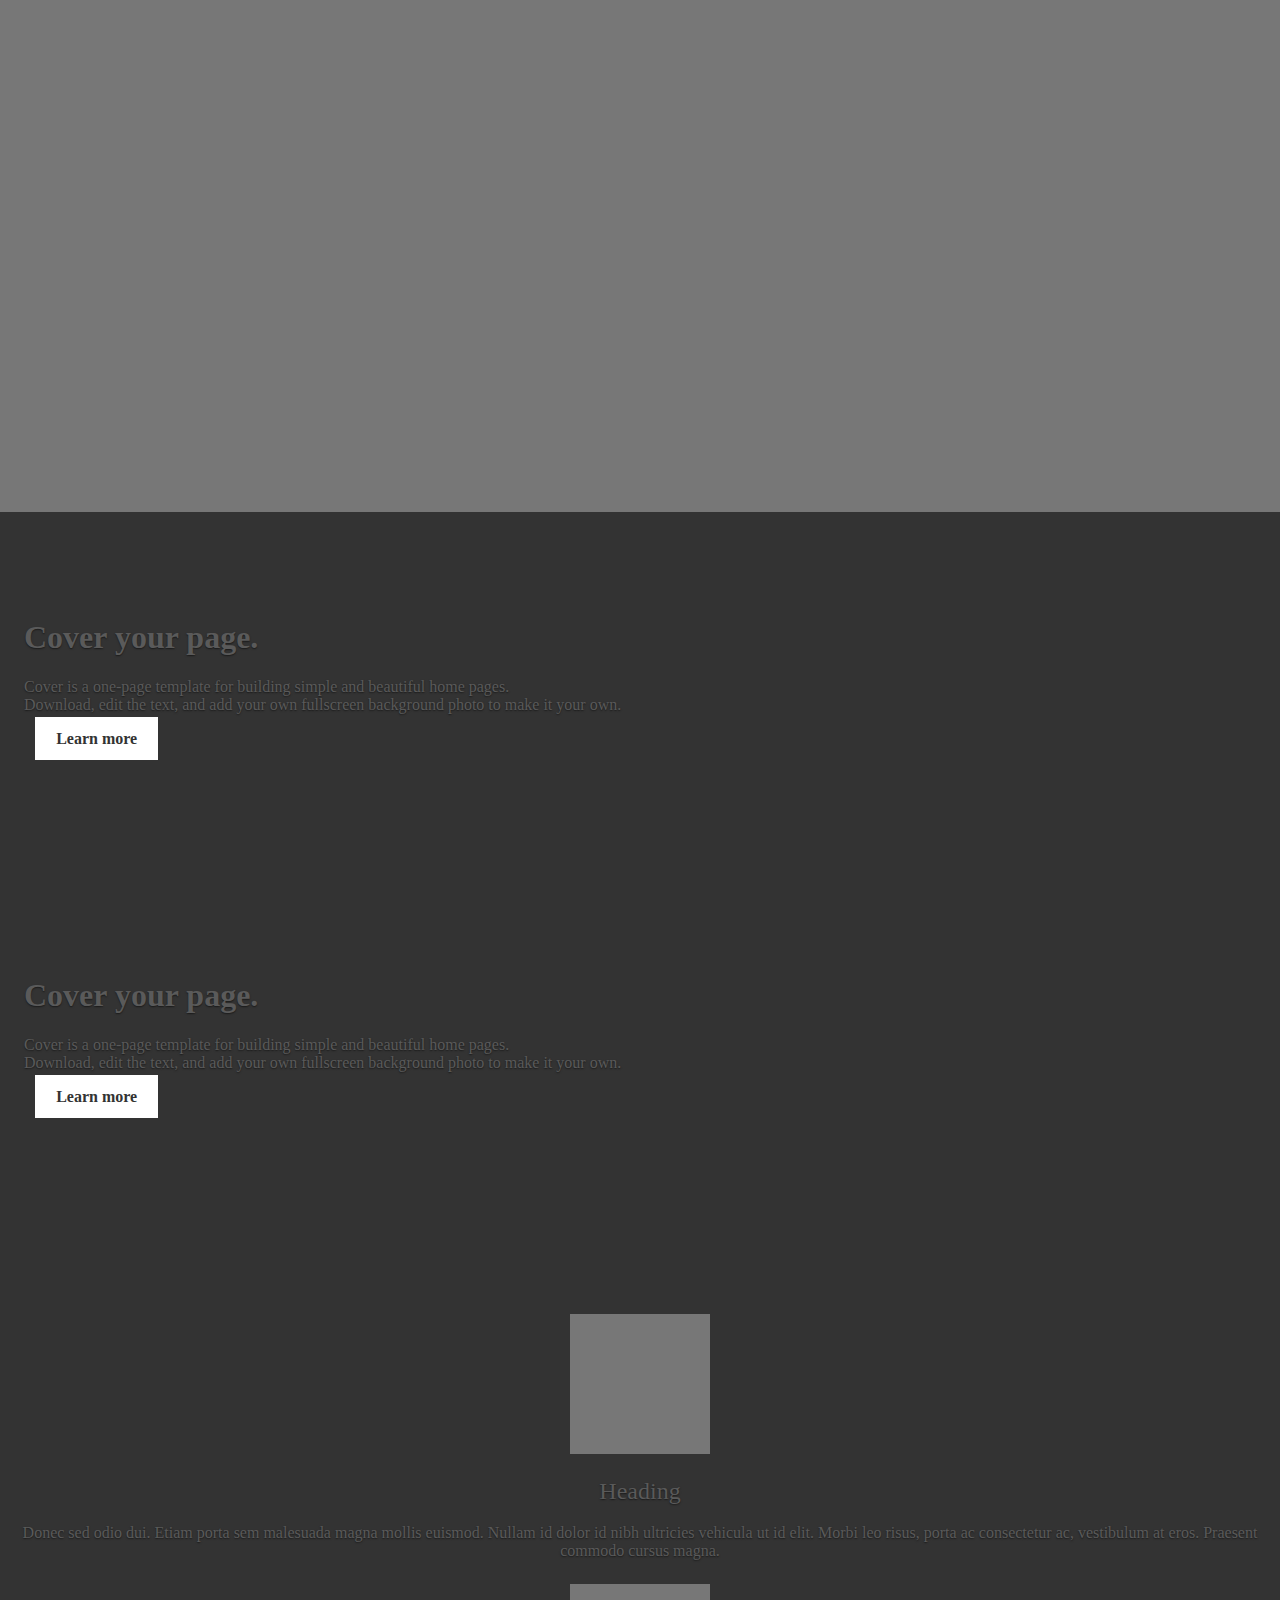
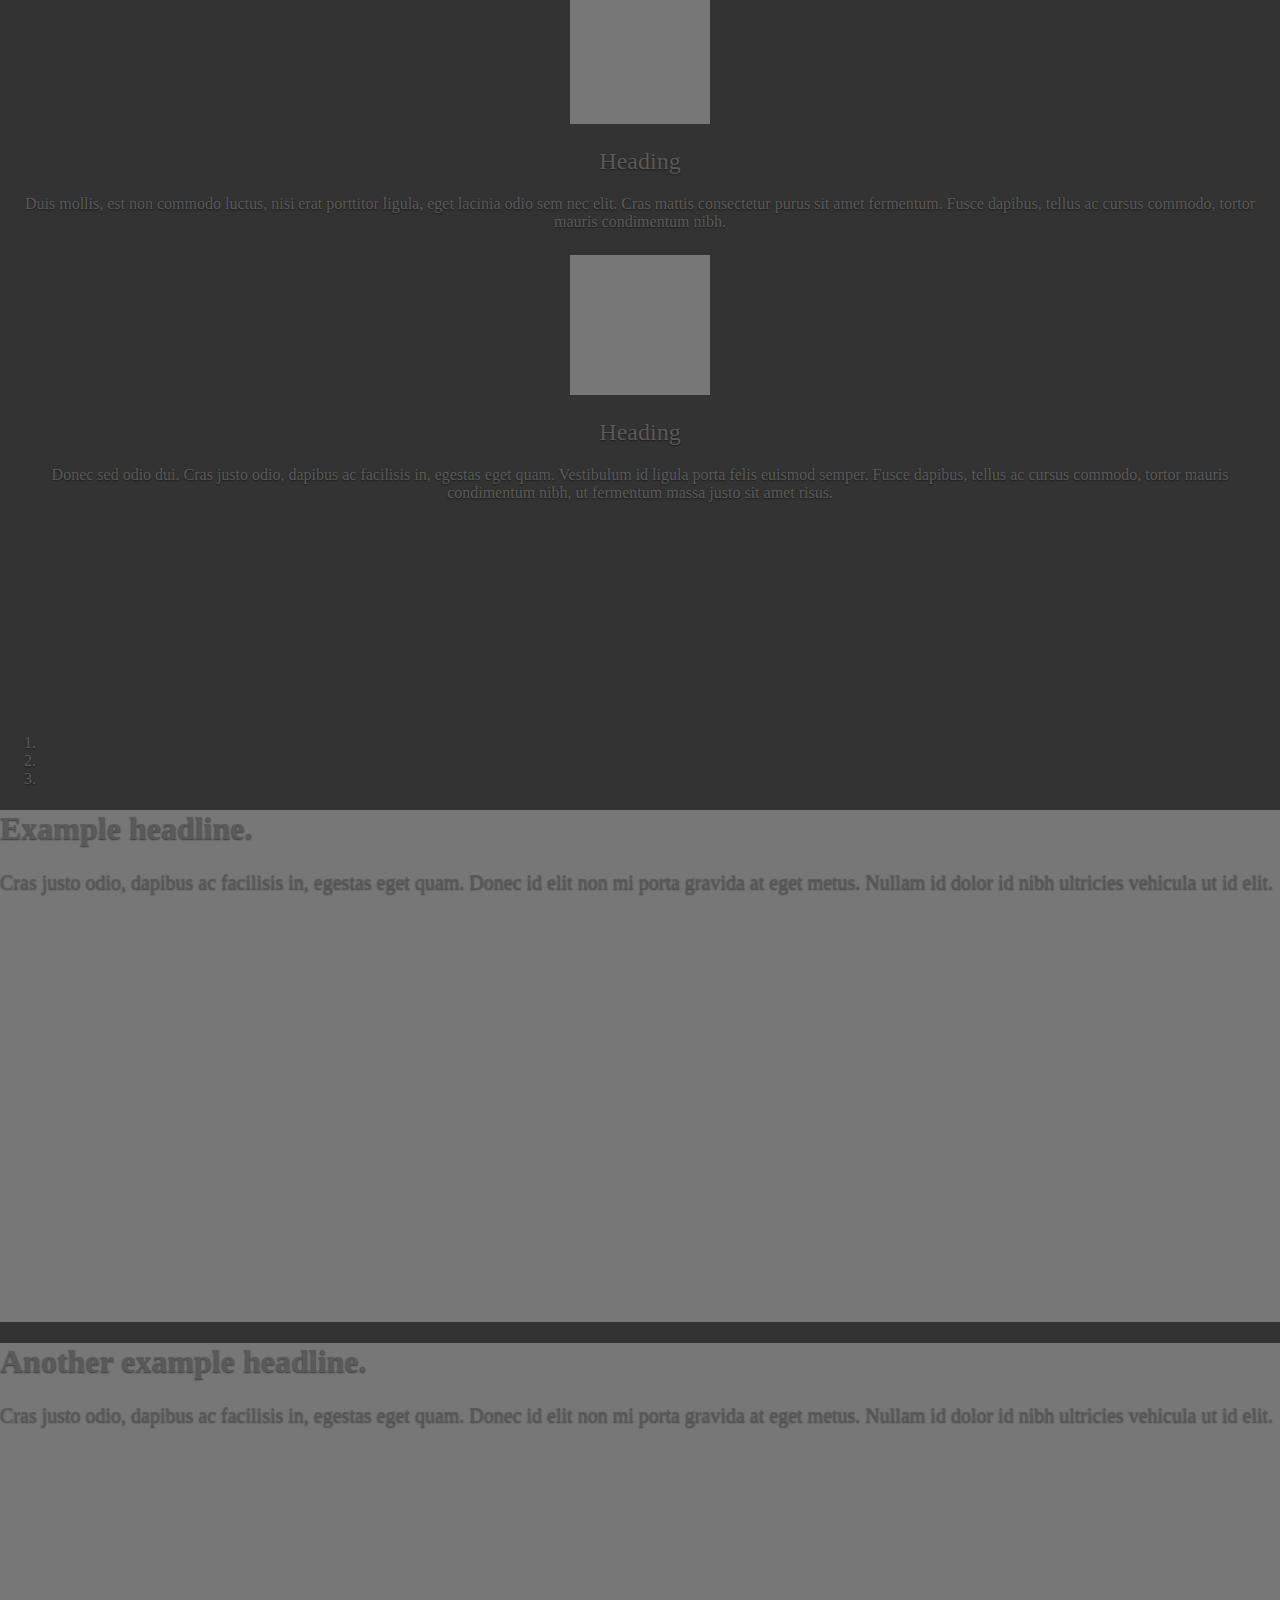
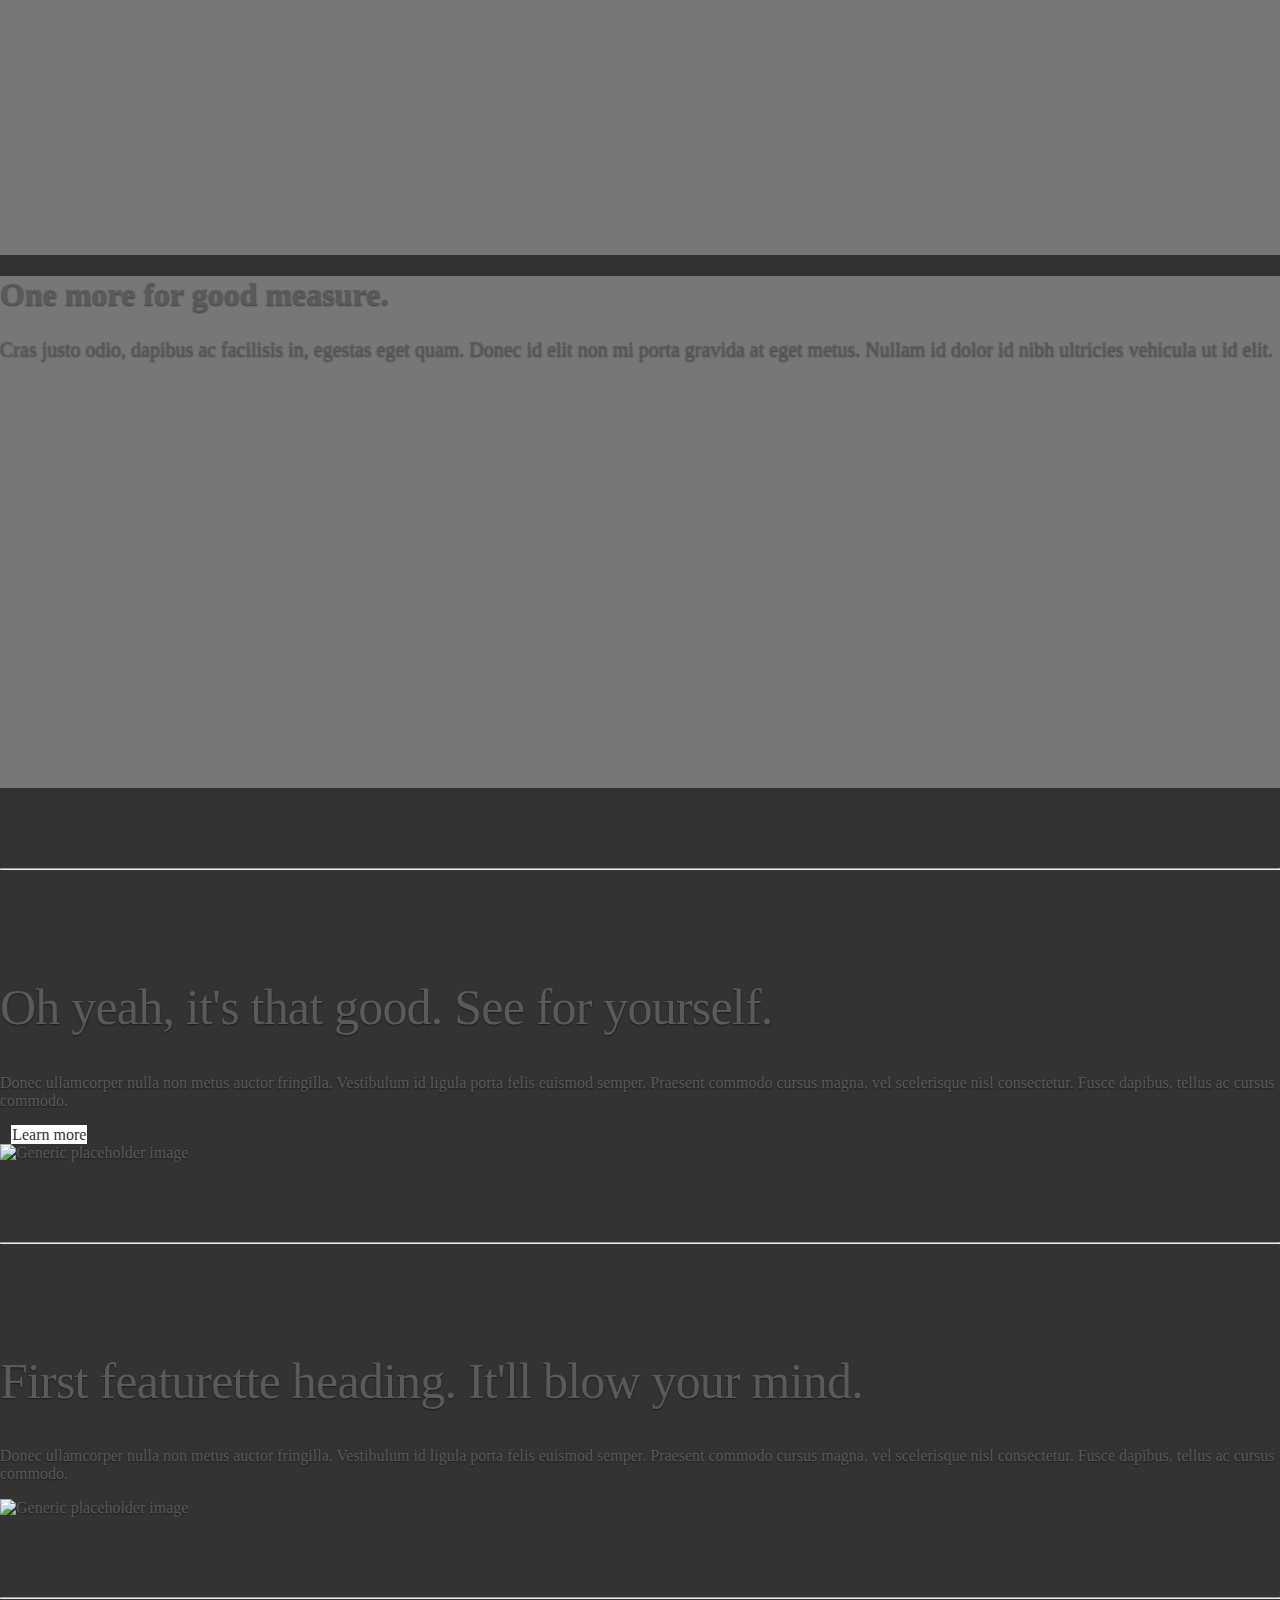
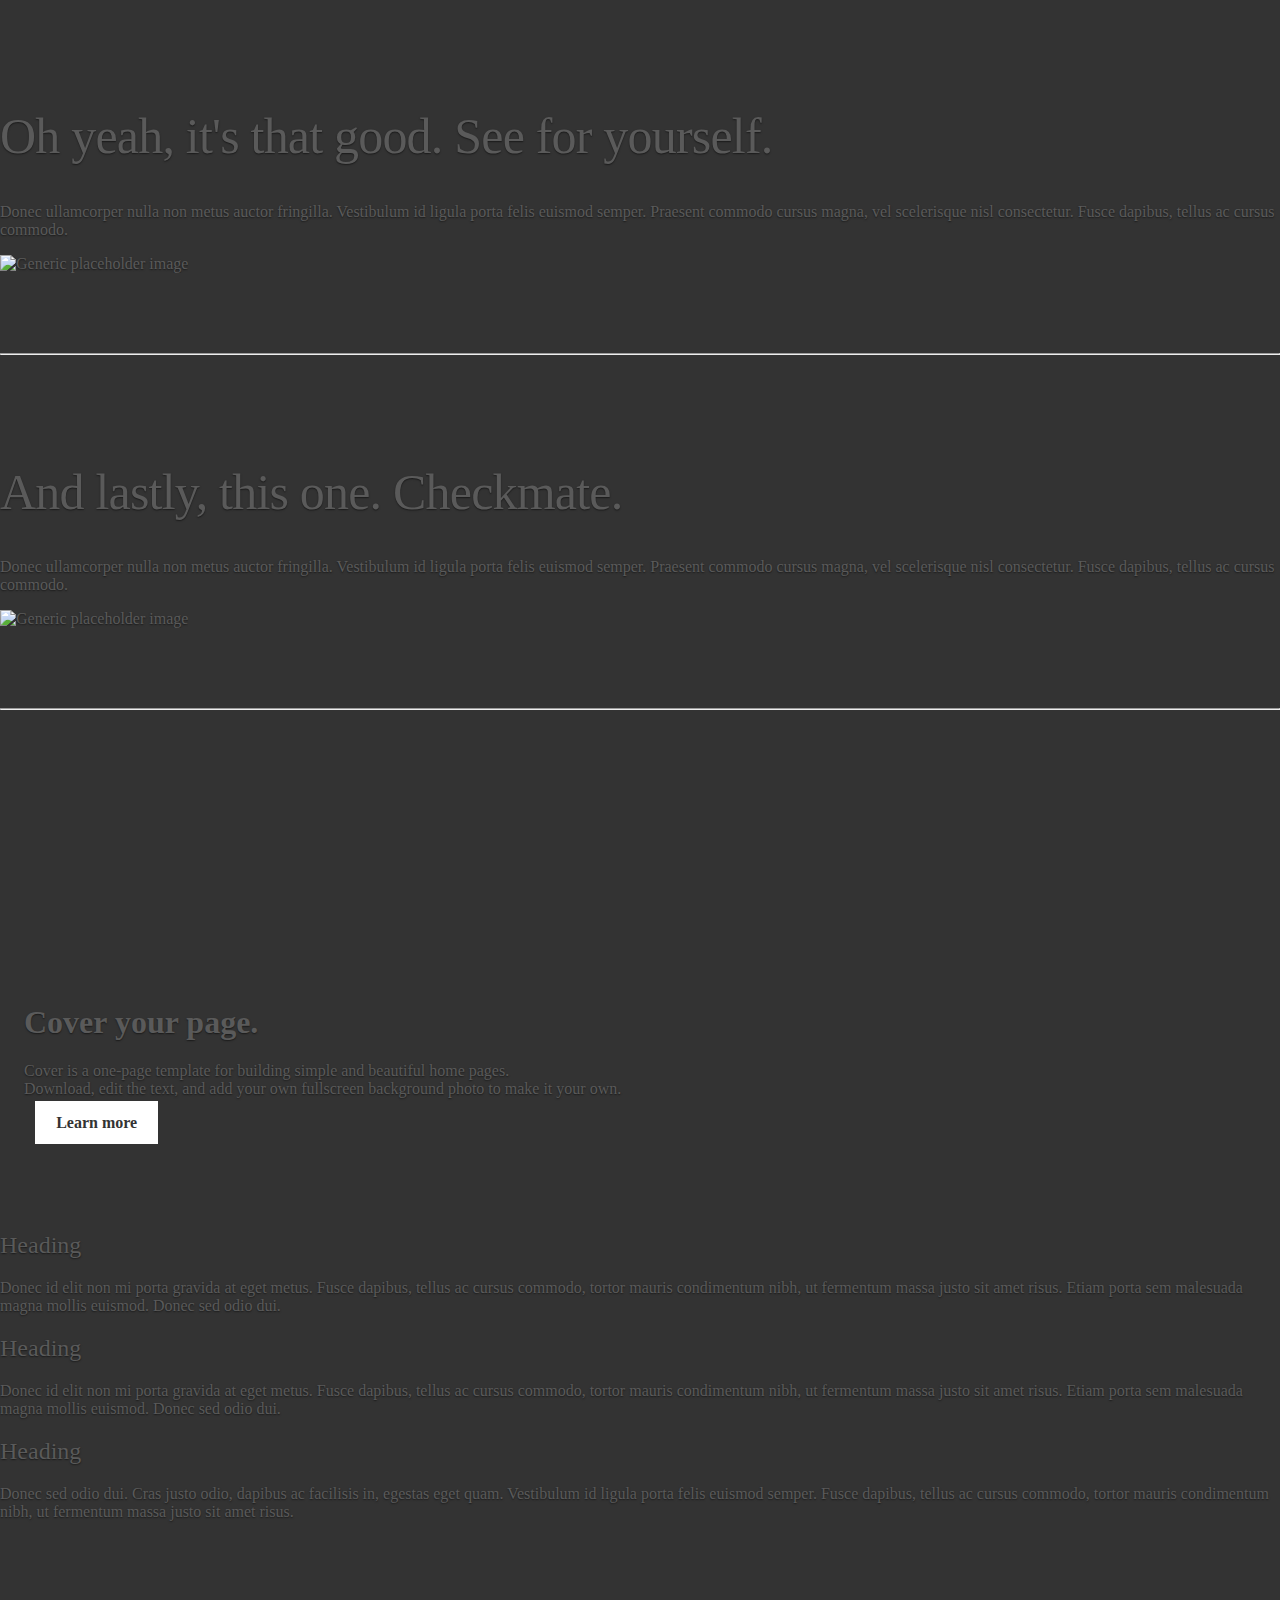
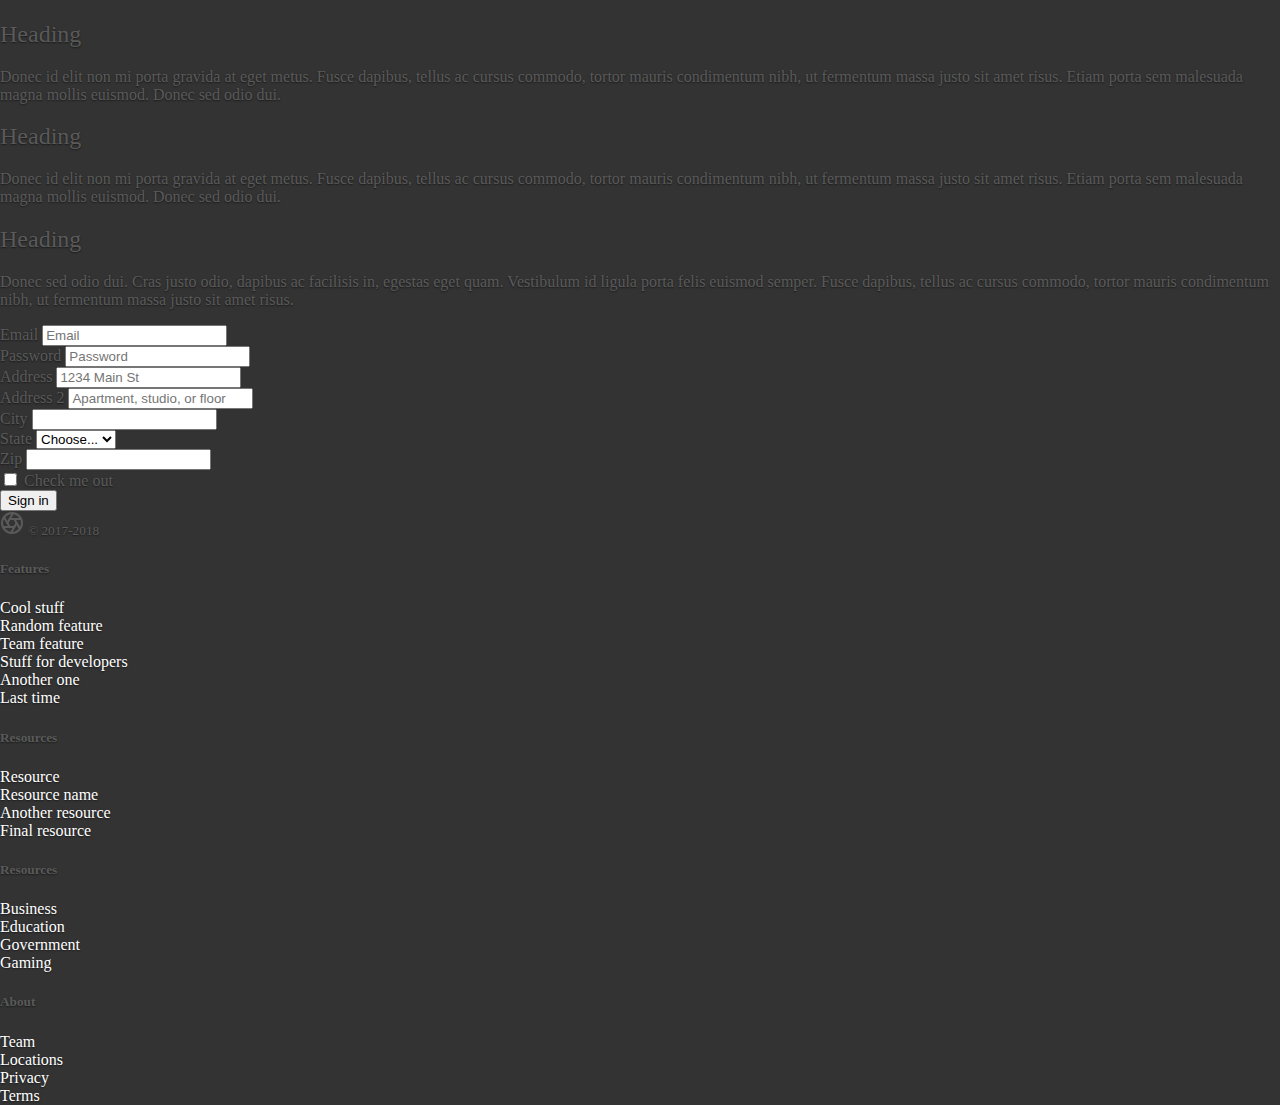
==== index2.html @ 33e743b9 "added bigger site" ====
<!DOCTYPE html>
<html lang="en" dir="ltr">

<head>
  <meta charset="utf-8">
  <meta name="viewport" content="width=device-width, initial-scale=1, shrink-to-fit=no">
  <title>Geeks&Kicks</title>
  <link rel="stylesheet" href="https://stackpath.bootstrapcdn.com/bootstrap/4.1.0/css/bootstrap.min.css" integrity="sha384-9gVQ4dYFwwWSjIDZnLEWnxCjeSWFphJiwGPXr1jddIhOegiu1FwO5qRGvFXOdJZ4" crossorigin="anonymous">
  <!-- <link rel="stylesheet" href="css/main.css"> -->
  <link rel="stylesheet" href="https://cdnjs.cloudflare.com/ajax/libs/font-awesome/4.7.0/css/font-awesome.min.css">
  <link href="css/navbar.css" rel="stylesheet" type="text/css" />
  <link href="css/cover.css" rel="stylesheet">
  <link href="css/carousel.css" rel="stylesheet">



</head>

<body class="text-center">
  <div class="container">

    <header>
      <div class="stick-height"></div>
      <ul class="exo-menu navbar navbar-default fixed-top" id="navbar">
        <li><a class="navbar-brand" href="index.html">Geeks<b>and</b>Kicks</a></li>
        <li class="mega-drop-down"><a href="#">STORE<b class="caret"></b></a>
          <div class="animated fadeIn mega-menu">
            <div class="mega-menu-wrap">
              <div class="row">
                <div class="col-md-3">
                  <h4 class="row mega-title">GROWTH</h4>
                  <ul class="description">
                    <li><a href="#">Women</a>
                      <span>Description of Women</span>
                    </li>
                    <li><a href="#">Men</a>
                      <span>Description of men Cloths</span>
                    </li>
                    <li><a href="#">Kids</a>
                      <span>Description of Kids Cloths</span>
                    </li>
                    <li><a href="#">Others</a>
                      <span>Description of Others Cloths</span>
                    </li>
                    <li>
                      <a class="view-more btn btn-sm " href="#">View more</a>

                    </li>
                  </ul>
                </div>
                <div class="col-md-3">
                  <h4 class="row mega-title">GROWTH</h4>
                  <ul class="description">
                    <li><a href="#">Women</a>
                      <span>Description of Women</span>
                    </li>
                    <li><a href="#">Men</a>
                      <span>Description of men Cloths</span>
                    </li>
                    <li><a href="#">Kids</a>
                      <span>Description of Kids Cloths</span>
                    </li>
                    <li><a href="#">Others</a>
                      <span>Description of Others Cloths</span>
                    </li>
                    <li>
                      <a class="view-more btn btn-sm " href="#">View more</a>

                    </li>
                  </ul>
                </div>
                <div class="col-md-3">
                  <h4 class="row mega-title">GROWTH</h4>
                  <ul class="description">
                    <li><a href="#">Women</a>
                      <span>Description of Women</span>
                    </li>
                    <li><a href="#">Men</a>
                      <span>Description of men Cloths</span>
                    </li>
                    <li><a href="#">Kids</a>
                      <span>Description of Kids Cloths</span>
                    </li>
                    <li><a href="#">Others</a>
                      <span>Description of Others Cloths</span>
                    </li>
                    <li>
                      <a class="view-more btn btn-sm " href="#">View more</a>

                    </li>
                  </ul>
                </div>
                <div class="col-md-3">
                  <h4 class="row mega-title">GROWTH</h4>
                  <ul class="description">
                    <li><a href="#">Women</a>
                      <span>Description of Women</span>
                    </li>
                    <li><a href="#">Men</a>
                      <span>Description of men Cloths</span>
                    </li>
                    <li><a href="#">Kids</a>
                      <span>Description of Kids Cloths</span>
                    </li>
                    <li><a href="#">Others</a>
                      <span>Description of Others Cloths</span>
                    </li>
                    <li>
                      <a class="view-more btn btn-sm " href="#">View more</a>

                    </li>
                  </ul>
                </div>
              </div>
            </div>
          </div>
        </li>
        <li class="mega-drop-down"><a href="#">BLOG<b class="caret"></b></a>
          <div class="animated fadeIn mega-menu">
            <div class="mega-menu-wrap">
              <div class="row">
                <div class="col-md-3">
                  <h4 class="row mega-title">GROWTH</h4>
                  <ul class="description">
                    <li><a href="#">Women</a>
                      <span>Description of Women</span>
                    </li>
                    <li><a href="#">Men</a>
                      <span>Description of men Cloths</span>
                    </li>
                    <li><a href="#">Kids</a>
                      <span>Description of Kids Cloths</span>
                    </li>
                    <li><a href="#">Others</a>
                      <span>Description of Others Cloths</span>
                    </li>
                    <li>
                      <a class="view-more btn btn-sm " href="#">View more</a>

                    </li>
                  </ul>
                </div>
                <div class="col-md-3">
                  <h4 class="row mega-title">GROWTH</h4>
                  <ul class="description">
                    <li><a href="#">Women</a>
                      <span>Description of Women</span>
                    </li>
                    <li><a href="#">Men</a>
                      <span>Description of men Cloths</span>
                    </li>
                    <li><a href="#">Kids</a>
                      <span>Description of Kids Cloths</span>
                    </li>
                    <li><a href="#">Others</a>
                      <span>Description of Others Cloths</span>
                    </li>
                    <li>
                      <a class="view-more btn btn-sm " href="#">View more</a>

                    </li>
                  </ul>
                </div>
                <div class="col-md-3">
                  <h4 class="row mega-title">GROWTH</h4>
                  <ul class="description">
                    <li><a href="#">Women</a>
                      <span>Description of Women</span>
                    </li>
                    <li><a href="#">Men</a>
                      <span>Description of men Cloths</span>
                    </li>
                    <li><a href="#">Kids</a>
                      <span>Description of Kids Cloths</span>
                    </li>
                    <li><a href="#">Others</a>
                      <span>Description of Others Cloths</span>
                    </li>
                    <li>
                      <a class="view-more btn btn-sm " href="#">View more</a>

                    </li>
                  </ul>
                </div>
                <div class="col-md-3">
                  <h4 class="row mega-title">GROWTH</h4>
                  <ul class="description">
                    <li><a href="#">Women</a>
                      <span>Description of Women</span>
                    </li>
                    <li><a href="#">Men</a>
                      <span>Description of men Cloths</span>
                    </li>
                    <li><a href="#">Kids</a>
                      <span>Description of Kids Cloths</span>
                    </li>
                    <li><a href="#">Others</a>
                      <span>Description of Others Cloths</span>
                    </li>
                    <li>
                      <a class="view-more btn btn-sm " href="#">View more</a>

                    </li>
                  </ul>
                </div>
              </div>
            </div>
          </div>
        </li>
        <li class="navbar-right"><a href="#">CONTACT</a></li>
        <li class="navbar-right"><a href="#">HELP</a></li>
      </ul>
    </header>
    <section role="main" class="inner" style="padding-top:15%">
      <h1 class="cover-heading">Cover your page.</h1>
      <p class="lead">Cover is a one-page template for building simple and beautiful home pages. <br>Download, edit the text, and add your own fullscreen background photo to make it your own.</p>
      <p class="lead">
        <a href="#" class="btn btn-lg btn-secondary">Learn more</a>
      </p>
    </section>

    <section role="main" class="inner cover" style="padding-top:15%">
      <h1 class="cover-heading">Cover your page.</h1>
      <p class="lead">Cover is a one-page template for building simple and beautiful home pages. <br>Download, edit the text, and add your own fullscreen background photo to make it your own.</p>
      <p class="lead">
        <a href="#" class="btn btn-lg btn-secondary">Learn more</a>
      </p>
    </section>

    <section role="main" class="inner cover" style="padding-top:15%">
      <h1 class="cover-heading">Cover your page.</h1>
      <p class="lead">Cover is a one-page template for building simple and beautiful home pages. <br>Download, edit the text, and add your own fullscreen background photo to make it your own.</p>
      <p class="lead">
        <a href="#" class="btn btn-lg btn-secondary">Learn more</a>
      </p>
    </section>

    <div class="container marketing">

      <!-- Three columns of text below the carousel -->
      <div class="row" style="padding-top:15%">
        <div class="col-lg-4">
          <img class="rounded-circle" src="[data-uri]" alt="Generic placeholder image" width="140" height="140">
          <h2>Heading</h2>
          <p>Donec sed odio dui. Etiam porta sem malesuada magna mollis euismod. Nullam id dolor id nibh ultricies vehicula ut id elit. Morbi leo risus, porta ac consectetur ac, vestibulum at eros. Praesent commodo cursus magna.</p>
        </div>
        <!-- /.col-lg-4 -->
        <div class="col-lg-4">
          <img class="rounded-circle" src="[data-uri]" alt="Generic placeholder image" width="140" height="140">
          <h2>Heading</h2>
          <p>Duis mollis, est non commodo luctus, nisi erat porttitor ligula, eget lacinia odio sem nec elit. Cras mattis consectetur purus sit amet fermentum. Fusce dapibus, tellus ac cursus commodo, tortor mauris condimentum nibh.</p>
        </div>
        <!-- /.col-lg-4 -->
        <div class="col-lg-4">
          <img class="rounded-circle" src="[data-uri]" alt="Generic placeholder image" width="140" height="140">
          <h2>Heading</h2>
          <p>Donec sed odio dui. Cras justo odio, dapibus ac facilisis in, egestas eget quam. Vestibulum id ligula porta felis euismod semper. Fusce dapibus, tellus ac cursus commodo, tortor mauris condimentum nibh, ut fermentum massa justo sit amet risus.</p>
        </div>
        <!-- /.col-lg-4 -->
      </div>
      <div id="myCarousel" class="carousel slide" data-ride="carousel" style="padding-top:15%">
        <ol class="carousel-indicators">
          <li data-target="#myCarousel" data-slide-to="0" class="active"></li>
          <li data-target="#myCarousel" data-slide-to="1"></li>
          <li data-target="#myCarousel" data-slide-to="2"></li>
        </ol>
        <div class="carousel-inner">
          <div class="carousel-item active">
            <img class="first-slide" src="[data-uri]" alt="First slide">
            <div class="container">
              <div class="carousel-caption text-left">
                <h1>Example headline.</h1>
                <p>Cras justo odio, dapibus ac facilisis in, egestas eget quam. Donec id elit non mi porta gravida at eget metus. Nullam id dolor id nibh ultricies vehicula ut id elit.</p>
              </div>
            </div>
          </div>
          <div class="carousel-item">
            <img class="second-slide" src="[data-uri]" alt="Second slide">
            <div class="container">
              <div class="carousel-caption">
                <h1>Another example headline.</h1>
                <p>Cras justo odio, dapibus ac facilisis in, egestas eget quam. Donec id elit non mi porta gravida at eget metus. Nullam id dolor id nibh ultricies vehicula ut id elit.</p>
              </div>
            </div>
          </div>
          <div class="carousel-item">
            <img class="third-slide" src="[data-uri]" alt="Third slide">
            <div class="container">
              <div class="carousel-caption text-right">
                <h1>One more for good measure.</h1>
                <p>Cras justo odio, dapibus ac facilisis in, egestas eget quam. Donec id elit non mi porta gravida at eget metus. Nullam id dolor id nibh ultricies vehicula ut id elit.</p>
              </div>
            </div>
          </div>
        </div>
        <a class="carousel-control-prev" href="#myCarousel" role="button" data-slide="prev">
          <span class="carousel-control-prev-icon" aria-hidden="true"></span>
          <span class="sr-only">Previous</span>
        </a>
        <a class="carousel-control-next" href="#myCarousel" role="button" data-slide="next">
          <span class="carousel-control-next-icon" aria-hidden="true"></span>
          <span class="sr-only">Next</span>
        </a>
      </div>

      <hr class="featurette-divider">

      <div class="row featurette">
        <div class="col-md-7 order-md-2">
          <h2 class="featurette-heading">Oh yeah, it's that good. <span class="text-muted">See for yourself.</span></h2>
          <p class="lead">Donec ullamcorper nulla non metus auctor fringilla. Vestibulum id ligula porta felis euismod semper. Praesent commodo cursus magna, vel scelerisque nisl consectetur. Fusce dapibus, tellus ac cursus commodo.</p>
          <a href="#" class="btn btn-lg btn-secondary">Learn more</a>

        </div>
        <div class="col-md-5 order-md-1">
          <img class="featurette-image img-fluid mx-auto" data-src="holder.js/500x500/auto" alt="Generic placeholder image">
        </div>
      </div>

      <hr class="featurette-divider">



      <div class="row featurette">
        <div class="col-md-7">
          <h2 class="featurette-heading">First featurette heading. <span class="text-muted">It'll blow your mind.</span></h2>
          <p class="lead">Donec ullamcorper nulla non metus auctor fringilla. Vestibulum id ligula porta felis euismod semper. Praesent commodo cursus magna, vel scelerisque nisl consectetur. Fusce dapibus, tellus ac cursus commodo.</p>
        </div>
        <div class="col-md-5">
          <img class="featurette-image img-fluid mx-auto" data-src="holder.js/500x500/auto" alt="Generic placeholder image">
        </div>
      </div>

      <hr class="featurette-divider">

      <div class="row featurette">
        <div class="col-md-7 order-md-2">
          <h2 class="featurette-heading">Oh yeah, it's that good. <span class="text-muted">See for yourself.</span></h2>
          <p class="lead">Donec ullamcorper nulla non metus auctor fringilla. Vestibulum id ligula porta felis euismod semper. Praesent commodo cursus magna, vel scelerisque nisl consectetur. Fusce dapibus, tellus ac cursus commodo.</p>
        </div>
        <div class="col-md-5 order-md-1">
          <img class="featurette-image img-fluid mx-auto" data-src="holder.js/500x500/auto" alt="Generic placeholder image">
        </div>
      </div>

      <hr class="featurette-divider">

      <div class="row featurette">
        <div class="col-md-7">
          <h2 class="featurette-heading">And lastly, this one. <span class="text-muted">Checkmate.</span></h2>
          <p class="lead">Donec ullamcorper nulla non metus auctor fringilla. Vestibulum id ligula porta felis euismod semper. Praesent commodo cursus magna, vel scelerisque nisl consectetur. Fusce dapibus, tellus ac cursus commodo.</p>
        </div>
        <div class="col-md-5">
          <img class="featurette-image img-fluid mx-auto" data-src="holder.js/500x500/auto" alt="Generic placeholder image">
        </div>
      </div>

      <hr class="featurette-divider">

      <section role="main" class="inner cover" style="padding-top:15%">
        <h1 class="cover-heading">Cover your page.</h1>
        <p class="lead">Cover is a one-page template for building simple and beautiful home pages.<br> Download, edit the text, and add your own fullscreen background photo to make it your own.</p>
        <p class="lead">
          <a href="#" class="btn btn-lg btn-secondary">Learn more</a>
        </p>
      </section>

      <div class="container" style="padding-top:5%">
        <!-- Example row of columns -->
        <div class="row">
          <div class="col-md-4">
            <h2>Heading</h2>
            <p>Donec id elit non mi porta gravida at eget metus. Fusce dapibus, tellus ac cursus commodo, tortor mauris condimentum nibh, ut fermentum massa justo sit amet risus. Etiam porta sem malesuada magna mollis euismod. Donec sed odio dui. </p>
          </div>
          <div class="col-md-4">
            <h2>Heading</h2>
            <p>Donec id elit non mi porta gravida at eget metus. Fusce dapibus, tellus ac cursus commodo, tortor mauris condimentum nibh, ut fermentum massa justo sit amet risus. Etiam porta sem malesuada magna mollis euismod. Donec sed odio dui. </p>
          </div>
          <div class="col-md-4">
            <h2>Heading</h2>
            <p>Donec sed odio dui. Cras justo odio, dapibus ac facilisis in, egestas eget quam. Vestibulum id ligula porta felis euismod semper. Fusce dapibus, tellus ac cursus commodo, tortor mauris condimentum nibh, ut fermentum massa justo sit amet risus.</p>
          </div>
        </div>

        <div class="container" style="padding-top:5%">
          <!-- Example row of columns -->
          <div class="row">
            <div class="col-md-4">
              <h2>Heading</h2>
              <p>Donec id elit non mi porta gravida at eget metus. Fusce dapibus, tellus ac cursus commodo, tortor mauris condimentum nibh, ut fermentum massa justo sit amet risus. Etiam porta sem malesuada magna mollis euismod. Donec sed odio dui. </p>
            </div>
            <div class="col-md-4">
              <h2>Heading</h2>
              <p>Donec id elit non mi porta gravida at eget metus. Fusce dapibus, tellus ac cursus commodo, tortor mauris condimentum nibh, ut fermentum massa justo sit amet risus. Etiam porta sem malesuada magna mollis euismod. Donec sed odio dui. </p>
            </div>
            <div class="col-md-4">
              <h2>Heading</h2>
              <p>Donec sed odio dui. Cras justo odio, dapibus ac facilisis in, egestas eget quam. Vestibulum id ligula porta felis euismod semper. Fusce dapibus, tellus ac cursus commodo, tortor mauris condimentum nibh, ut fermentum massa justo sit amet
                risus.</p>
            </div>
          </div>
          <div>
          <form>
  <div class="form-row">
    <div class="form-group col-md-6">
      <label for="inputEmail4">Email</label>
      <input type="email" class="form-control" id="inputEmail4" placeholder="Email">
    </div>
    <div class="form-group col-md-6">
      <label for="inputPassword4">Password</label>
      <input type="password" class="form-control" id="inputPassword4" placeholder="Password">
    </div>
  </div>
  <div class="form-group">
    <label for="inputAddress">Address</label>
    <input type="text" class="form-control" id="inputAddress" placeholder="1234 Main St">
  </div>
  <div class="form-group">
    <label for="inputAddress2">Address 2</label>
    <input type="text" class="form-control" id="inputAddress2" placeholder="Apartment, studio, or floor">
  </div>
  <div class="form-row">
    <div class="form-group col-md-6">
      <label for="inputCity">City</label>
      <input type="text" class="form-control" id="inputCity">
    </div>
    <div class="form-group col-md-4">
      <label for="inputState">State</label>
      <select id="inputState" class="form-control">
        <option selected>Choose...</option>
        <option>...</option>
      </select>
    </div>
    <div class="form-group col-md-2">
      <label for="inputZip">Zip</label>
      <input type="text" class="form-control" id="inputZip">
    </div>
  </div>
  <div class="form-group">
    <div class="form-check">
      <input class="form-check-input" type="checkbox" id="gridCheck">
      <label class="form-check-label" for="gridCheck">
        Check me out
      </label>
    </div>
  </div>
  <button type="submit" class="btn btn-primary">Sign in</button>
</form>
</div>



          <footer class="container py-5">
            <div class="row">
              <div class="col-12 col-md">
                <svg xmlns="http://www.w3.org/2000/svg" width="24" height="24" viewBox="0 0 24 24" fill="none" stroke="currentColor" stroke-width="2" stroke-linecap="round" stroke-linejoin="round" class="d-block mb-2"><circle cx="12" cy="12" r="10"></circle><line x1="14.31" y1="8" x2="20.05" y2="17.94"></line><line x1="9.69" y1="8" x2="21.17" y2="8"></line><line x1="7.38" y1="12" x2="13.12" y2="2.06"></line><line x1="9.69" y1="16" x2="3.95" y2="6.06"></line><line x1="14.31" y1="16" x2="2.83" y2="16"></line><line x1="16.62" y1="12" x2="10.88" y2="21.94"></line></svg>
                <small class="d-block mb-3 text-muted">&copy; 2017-2018</small>
              </div>
              <div class="col-6 col-md">
                <h5>Features</h5>
                <ul class="list-unstyled text-small">
                  <li><a class="text-muted" href="#">Cool stuff</a></li>
                  <li><a class="text-muted" href="#">Random feature</a></li>
                  <li><a class="text-muted" href="#">Team feature</a></li>
                  <li><a class="text-muted" href="#">Stuff for developers</a></li>
                  <li><a class="text-muted" href="#">Another one</a></li>
                  <li><a class="text-muted" href="#">Last time</a></li>
                </ul>
              </div>
              <div class="col-6 col-md">
                <h5>Resources</h5>
                <ul class="list-unstyled text-small">
                  <li><a class="text-muted" href="#">Resource</a></li>
                  <li><a class="text-muted" href="#">Resource name</a></li>
                  <li><a class="text-muted" href="#">Another resource</a></li>
                  <li><a class="text-muted" href="#">Final resource</a></li>
                </ul>
              </div>
              <div class="col-6 col-md">
                <h5>Resources</h5>
                <ul class="list-unstyled text-small">
                  <li><a class="text-muted" href="#">Business</a></li>
                  <li><a class="text-muted" href="#">Education</a></li>
                  <li><a class="text-muted" href="#">Government</a></li>
                  <li><a class="text-muted" href="#">Gaming</a></li>
                </ul>
              </div>
              <div class="col-6 col-md">
                <h5>About</h5>
                <ul class="list-unstyled text-small">
                  <li><a class="text-muted" href="#">Team</a></li>
                  <li><a class="text-muted" href="#">Locations</a></li>
                  <li><a class="text-muted" href="#">Privacy</a></li>
                  <li><a class="text-muted" href="#">Terms</a></li>
                </ul>
              </div>
            </div>
          </footer>
        </div>

        <!-- Bootstrap core JavaScript
        ================================================== -->
        <!-- Placed at the end of the document so the pages load faster -->
        <script src="https://code.jquery.com/jquery-3.2.1.slim.min.js" integrity="sha384-KJ3o2DKtIkvYIK3UENzmM7KCkRr/rE9/Qpg6aAZGJwFDMVNA/GpGFF93hXpG5KkN" crossorigin="anonymous"></script>
        <script>window.jQuery || document.write('<script src="js/jquery-slim.min.js"><\/script>')</script>
        <script src="js/popper.min.js"></script>
        <script src="js/bootstrap.min.js"></script>

</body>

</html>
---- css/navbar.css ----
body{
	margin: 0;
	padding: 0;
	background-image: url('../images/texture.png');
 }


 *,
:after,
:before {
  box-sizing: border-box
}

.clearfix:after,
.clearfix:before {
  content: '';
  display: table
}

.clearfix:after {
  clear: both;
  display: block
}
ul{
	list-style:none;
	margin: 0;
	padding: 0;
}
a, a:hover, a.active, a:active, a:visited, a:focus{
	color:#000000;
	text-decoration:none;
}
.content{
	margin: 50px 100px 0px 100px;
}

.exo-menu{
	width: 100% ;
	float: left;
	list-style: none;
	position:relative;
	background: transparent;
}
.exo-menu > li {	display: inline-block;float:left;}
.exo-menu > li > a{
	color: #ffffff;
	text-decoration: none;
	-webkit-transition: color 0.2s linear, background 0.2s linear;
	-moz-transition: color 0.2s linear, background 0.2s linear;
	-o-transition: color 0.2s linear, background 0.2s linear;
	transition: color 0.2s linear, background 0.2s linear;
}
.exo-menu > li > a.active,
.exo-menu > li > a:hover,
li.drop-down ul > li > a:hover{
	background:#f2f0f0;
	color:#000;
}
.exo-menu i {
  float: left;
  font-size: 18px;
  margin-right: 6px;
  line-height: 20px !important;
}
li.drop-down,
.flyout-right,
.flyout-left{position:relative;}
li.drop-down:before {
  content: "\f103";
  color: #fff;
  font-family: FontAwesome;
  font-style: normal;
  display: inline;
  position: absolute;
  right: 6px;
  top: 20px;
  font-size: 14px;
}
li.drop-down>ul{
	left: 0px;
	min-width: 230px;

}
.drop-down-ul{display:none;}
.flyout-right>ul,
.flyout-left>ul{
  top: 0;
  min-width: 230px;
  display: none;
  border-left: 1px solid #d1d2d2;
  }

li.drop-down>ul>li>a,
.flyout-right ul>li>a ,
.flyout-left ul>li>a {
	color: #fff;
	display: block;
	padding: 20px 22px;
	text-decoration: none;
	background-color: #365670;
	border-bottom: 1px dotted #547787;
	-webkit-transition: color 0.2s linear, background 0.2s linear;
	-moz-transition: color 0.2s linear, background 0.2s linear;
	-o-transition: color 0.2s linear, background 0.2s linear;
	transition: color 0.2s linear, background 0.2s linear;
}
.flyout-right ul>li>a ,
.flyout-left ul>li>a {
	border-bottom: 1px dotted #B8C7BC;
}


/*Flyout Mega*/
.flyout-mega-wrap {
	top: 0;
	right: 0;
	left: 100%;
	width: 100%;
	display:none;
	height: 100%;
	padding: 15px;
	min-width: 742px;

}
h4.row.mega-title {
  color:#eee;
  margin-top: 0px;
  font-size: 14px;
  padding-left: 15px;
  padding-bottom: 13px;
  text-transform: uppercase;
  border-bottom: 1px solid #ccc;
 }
.flyout-mega ul > li > a {
  font-size: 90%;
  line-height: 25px;
  color: #fff;
  font-family: inherit;
}
.flyout-mega ul > li > a:hover,
.flyout-mega ul > li > a:active,
.flyout-mega ul > li > a:focus{
  text-decoration: none;
  background-color: transparent !important;
  color: #ccc !important
}
/*mega menu*/

.mega-menu {
  left: 0;
  right: 0;
  padding: 15px;
  display:none;
  padding-top: 0;
  min-height: 100%;

}
h4.row.mega-title {
  color: #000000;
  margin-top: 0px;
  font-size: 14px;
  padding-left: 15px;
  padding-bottom: 13px;
  text-transform: uppercase;
  border-bottom: 1px solid #f2f0f0;
  padding-top: 15px;
  background-color: #f2f0f0;
  }
 .mega-menu ul li a {
  line-height: 25px;
  font-size: 90%;
  display: block;
}
ul.stander li a {
    padding: 3px 0px;
}

ul.description li {
    padding-bottom: 25px;
    line-height: 4px;
}

ul.description li span {
    color: #000;
    font-size: 75%;
}
a.view-more{
  border-radius: 1px;
  margin-top:15px;
  background-color: #b4b4b4;
  padding: 2px 10px !important;
  line-height: 21px !important;
  display: inline-block !important;
}
a.view-more:hover{
	color:#fff;
	background:#0DADEF;
}
ul.icon-des li a i {
    color: #fff;
    width: 35px;
    height: 35px;
    border-radius: 50%;
    text-align: center;
    background-color: #009FE1;
    line-height: 35px !important;
}

ul.icon-des li {
    width: 100%;
    display: table;
    margin-bottom: 11px;
}
/*Blog DropDown*/
.Blog{
	left:0;
	display:none;
	color:#fefefe;
	padding-top:15px;
	background:#547787;
	padding-bottom:15px;
}
.Blog .blog-title{
	color:#fff;
	font-size:15px;
	text-transform:uppercase;

}
.Blog .blog-des{
	color:#ccc;
	font-size:90%;
	margin-top:15px;
}
.Blog a.view-more{
	margin-top:0px;
}
/*Images*/
.Images{
	left:0;
   width:100%;
	 display:none;
	color:#fefefe;
	padding-top:15px;
	background:#547787;
	padding-bottom:15px;
}
.Images h4 {
  font-size: 15px;
  margin-top: 0px;
  text-transform: uppercase;
}
/*common*/
.flyout-right ul>li>a ,
.flyout-left ul>li>a,
.flyout-mega-wrap,
.mega-menu{
	background-color: #f2f0f0;
}

/*hover*/
.Blog:hover,
.Images:hover,
.mega-menu:hover,
.drop-down-ul:hover,
li.flyout-left>ul:hover,
li.flyout-right>ul:hover,
.flyout-mega-wrap:hover,
li.flyout-left a:hover +ul,
li.flyout-right a:hover +ul,
.blog-drop-down >a:hover+.Blog,
li.drop-down>a:hover +.drop-down-ul,
.images-drop-down>a:hover +.Images,
.mega-drop-down a:hover+.mega-menu,
li.flyout-mega>a:hover +.flyout-mega-wrap{
	display:block;
}
/*responsive*/
 @media (min-width:767px){
	.exo-menu > li > a{
	display:block;
	padding: 20px 22px;
 }
.mega-menu, .flyout-mega-wrap, .Images, .Blog,.flyout-right>ul,
.flyout-left>ul, li.drop-down>ul{
		position:absolute;
}
 .flyout-right>ul{
	left: 100%;
	}
	.flyout-left>ul{
	right: 100%;
}
 }
@media (max-width:767px){

	.exo-menu {
		min-height: 58px;
		background-color: transparent;
		width: 100%;
	}

	.exo-menu > li > a{
		width:100% ;
	    display:none ;

	}
	.exo-menu > li{
		width:100%;
	}
	.display.exo-menu > li > a{
	  display:block ;
	  	padding: 20px 22px;
	}

.mega-menu, .Images, .Blog,.flyout-right>ul,
.flyout-left>ul, li.drop-down>ul{
		position:relative;
}

}
a.toggle-menu{
    position: absolute;
    right: 0px;
    padding: 20px;
    font-size: 27px;
    background-color: #ccc;
    color: #23364B;
    top: 0px;
}
---- css/cover.css ----
/*
 * Globals
 */

/* Links */
a,
a:focus,
a:hover {
  color: #fff;
}

/* Custom default button */
.btn-secondary,
.btn-secondary:hover,
.btn-secondary:focus {
  color: #333;
  text-shadow: none; /* Prevent inheritance from `body` */
  background-color: #fff;
  border: .05rem solid #fff;
  margin: 0.7rem;
}


/*
 * Base structure
 */

html,
body {
  height: 100%;
  background-color: #333;
}

body {


  
  color: #fff;
  text-shadow: 0 .05rem .1rem rgba(0, 0, 0, .5);
}

.cover-container {
  max-width: 42em;
}


/*
 * Header
 */
.masthead {
  margin-bottom: 2rem;
}

.masthead-brand {
  margin-bottom: 0;
}

.nav-masthead .nav-link {
  padding: .25rem 0;
  font-weight: 700;
  color: rgba(255, 255, 255, .5);
  background-color: transparent;
  border-bottom: .25rem solid transparent;
}

.nav-masthead .nav-link:hover,
.nav-masthead .nav-link:focus {
  border-bottom-color: rgba(255, 255, 255, .25);
}

.nav-masthead .nav-link + .nav-link {
  margin-left: 1rem;
}

.nav-masthead .active {
  color: #fff;
  border-bottom-color: #fff;
}

@media (min-width: 48em) {
  .masthead-brand {
    float: left;
  }
  .nav-masthead {
    float: right;
  }
}


/*
 * Cover
 */
.cover {
  padding: 0 1.5rem;
}
.cover .btn-lg {
  padding: .75rem 1.25rem;
  font-weight: 700;
}


/*
 * Footer
 */
.mastfoot {
  color: rgba(255, 255, 255, .5);
}
---- css/carousel.css ----
/* GLOBAL STYLES
-------------------------------------------------- */
/* Padding below the footer and lighter body text */

body {
  padding-top: 3rem;
  padding-bottom: 3rem;
  color: #5a5a5a;
}


/* CUSTOMIZE THE CAROUSEL
-------------------------------------------------- */

/* Carousel base class */
.carousel {
  margin-bottom: 4rem;
}
/* Since positioning the image, we need to help out the caption */
.carousel-caption {
  bottom: 3rem;
  z-index: 10;
}

/* Declare heights because of positioning of img element */
.carousel-item {
  height: 32rem;
  background-color: #777;
}
.carousel-item > img {
  position: absolute;
  top: 0;
  left: 0;
  min-width: 100%;
  height: 32rem;
}


/* MARKETING CONTENT
-------------------------------------------------- */

/* Center align the text within the three columns below the carousel */
.marketing .col-lg-4 {
  margin-bottom: 1.5rem;
  text-align: center;
}
.marketing h2 {
  font-weight: 400;
}
.marketing .col-lg-4 p {
  margin-right: .75rem;
  margin-left: .75rem;
}


/* Featurettes
------------------------- */

.featurette-divider {
  margin: 5rem 0; /* Space out the Bootstrap <hr> more */
}

/* Thin out the marketing headings */
.featurette-heading {
  font-weight: 300;
  line-height: 1;
  letter-spacing: -.05rem;
}


/* RESPONSIVE CSS
-------------------------------------------------- */

@media (min-width: 40em) {
  /* Bump up size of carousel content */
  .carousel-caption p {
    margin-bottom: 1.25rem;
    font-size: 1.25rem;
    line-height: 1.4;
  }

  .featurette-heading {
    font-size: 50px;
  }
}

@media (min-width: 62em) {
  .featurette-heading {
    margin-top: 7rem;
  }
}
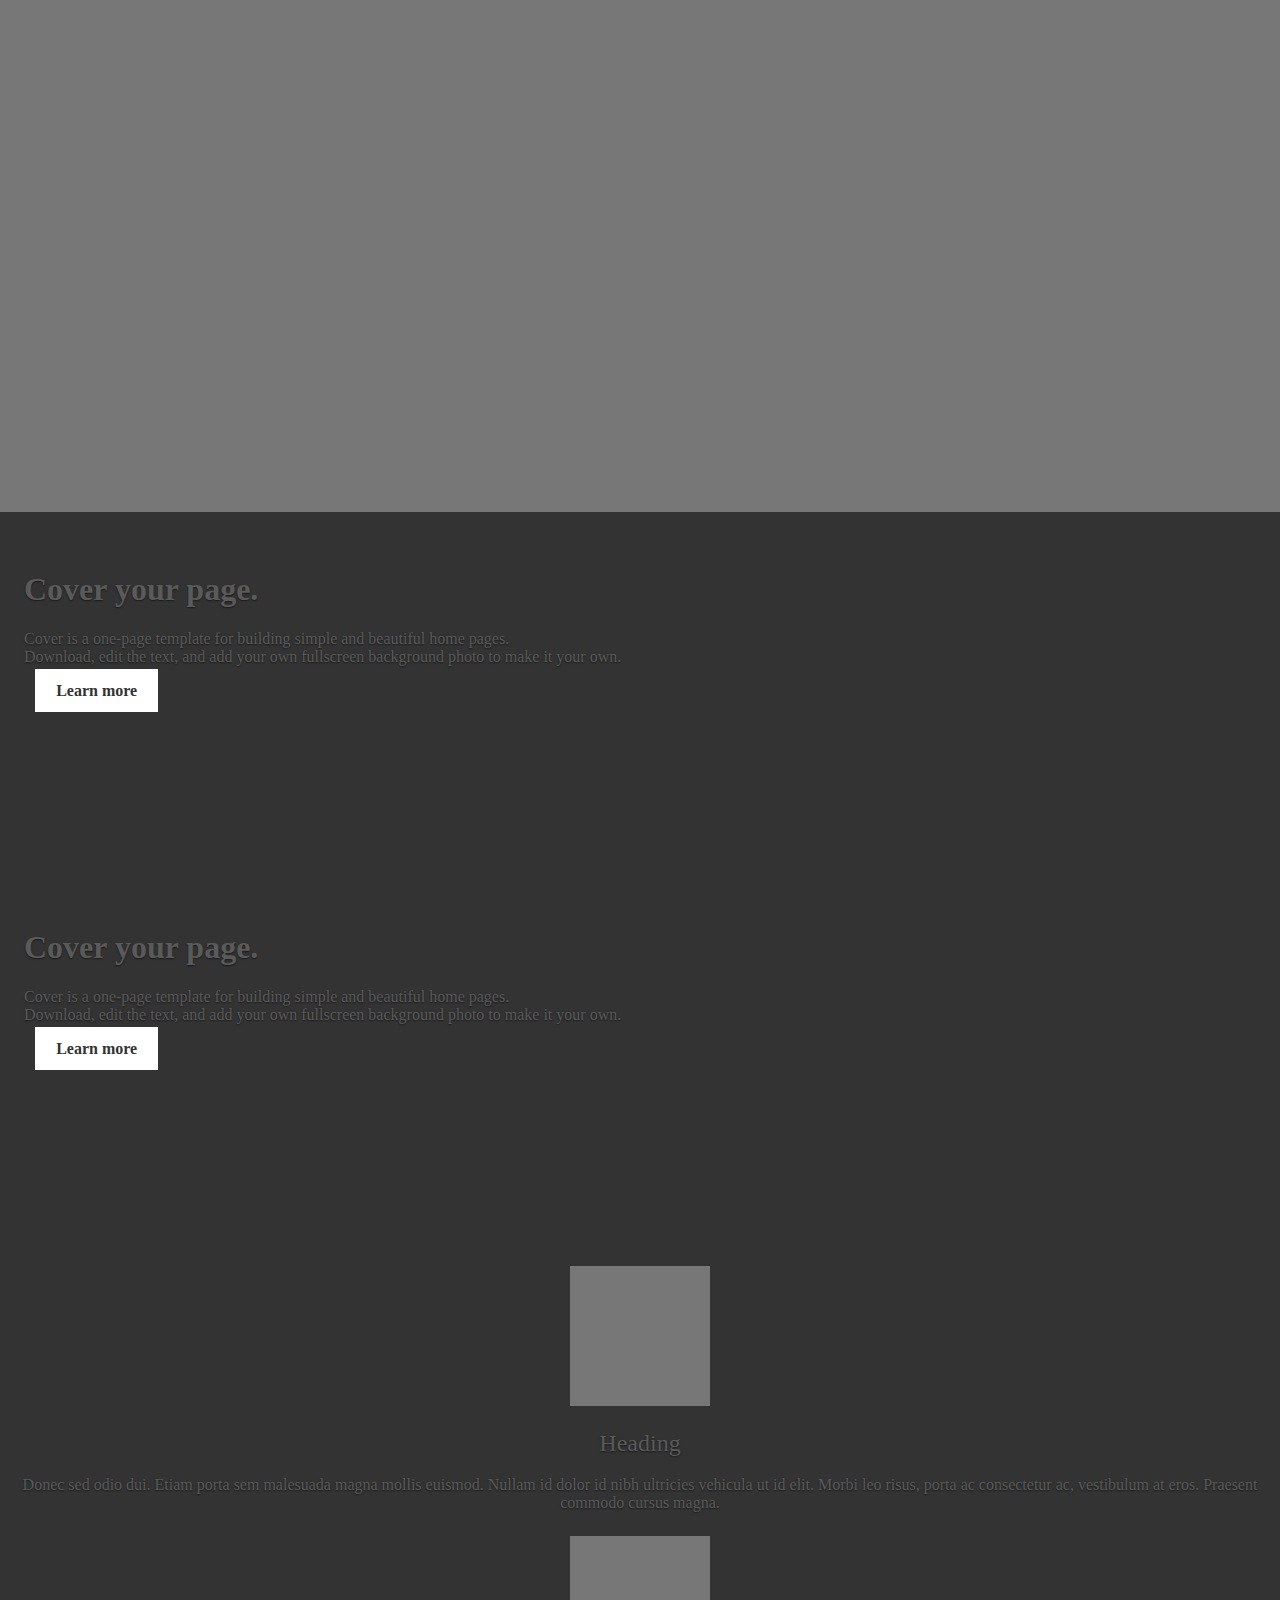
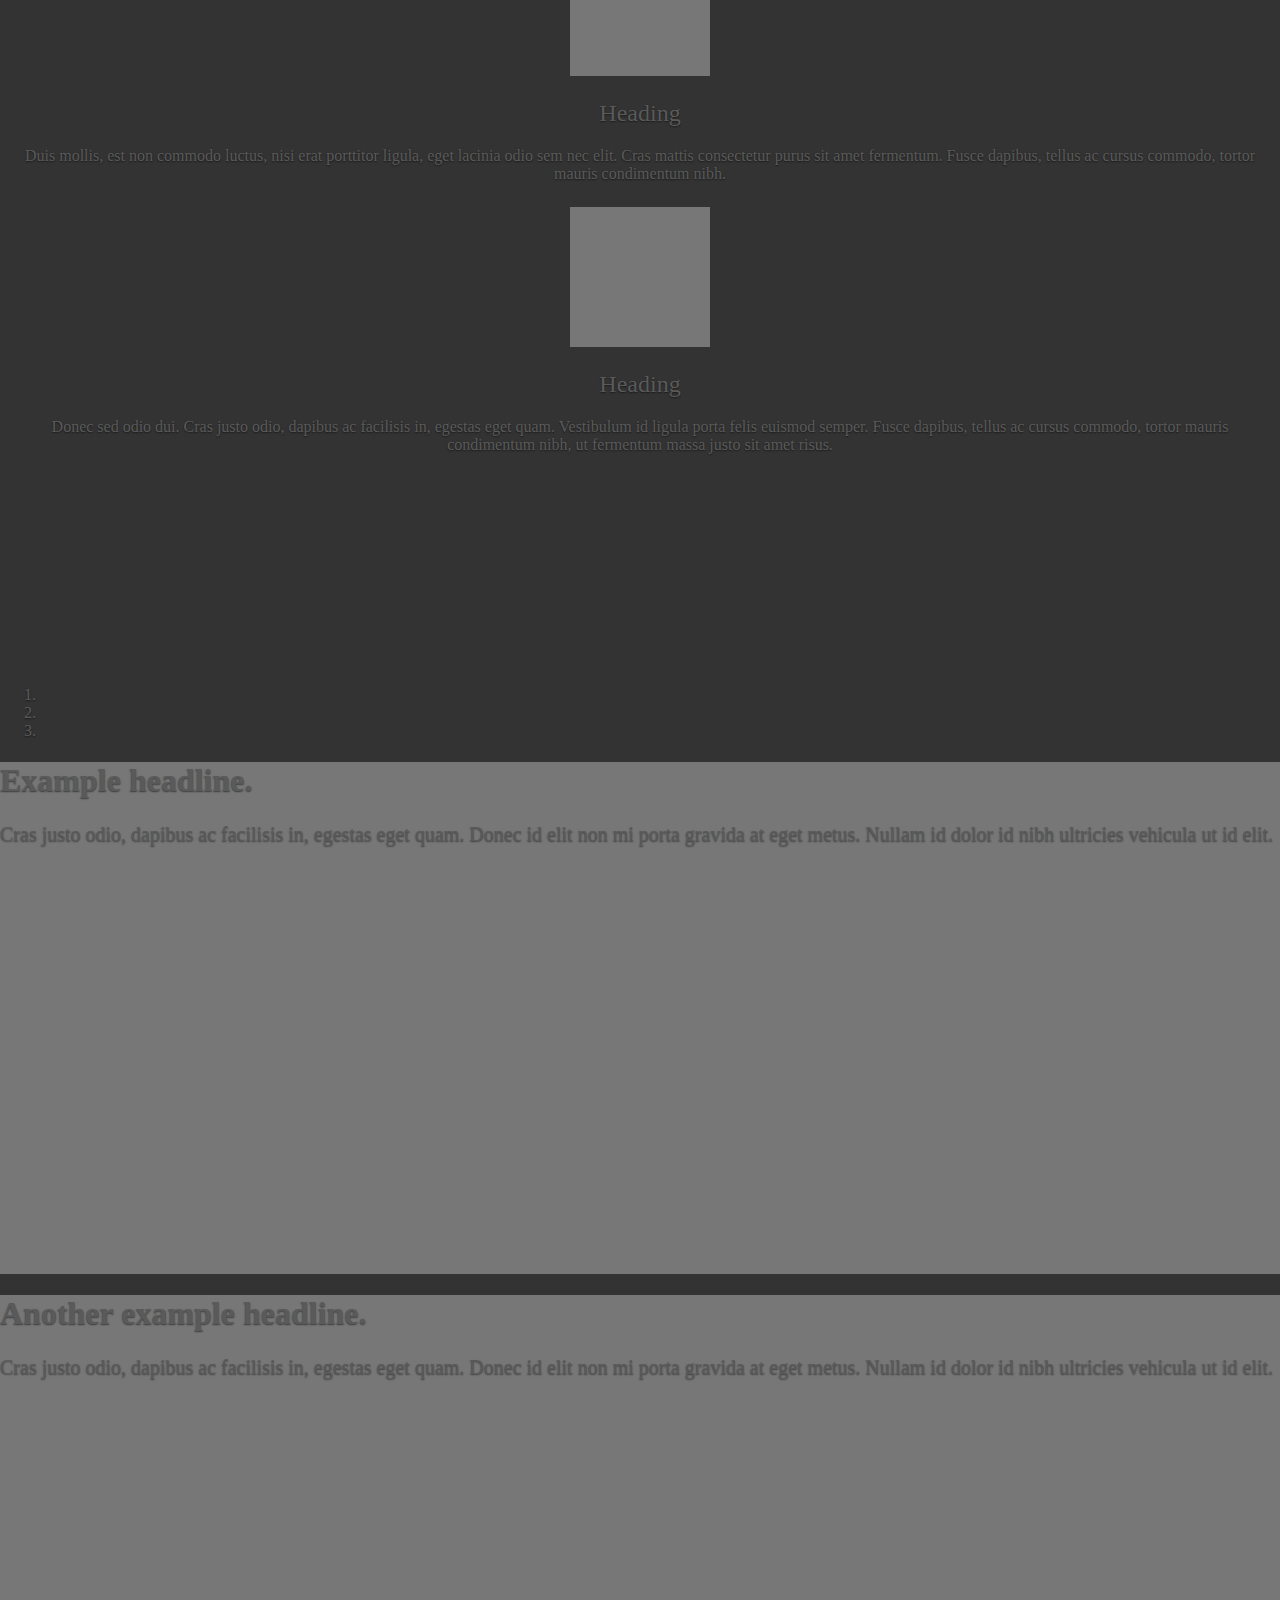
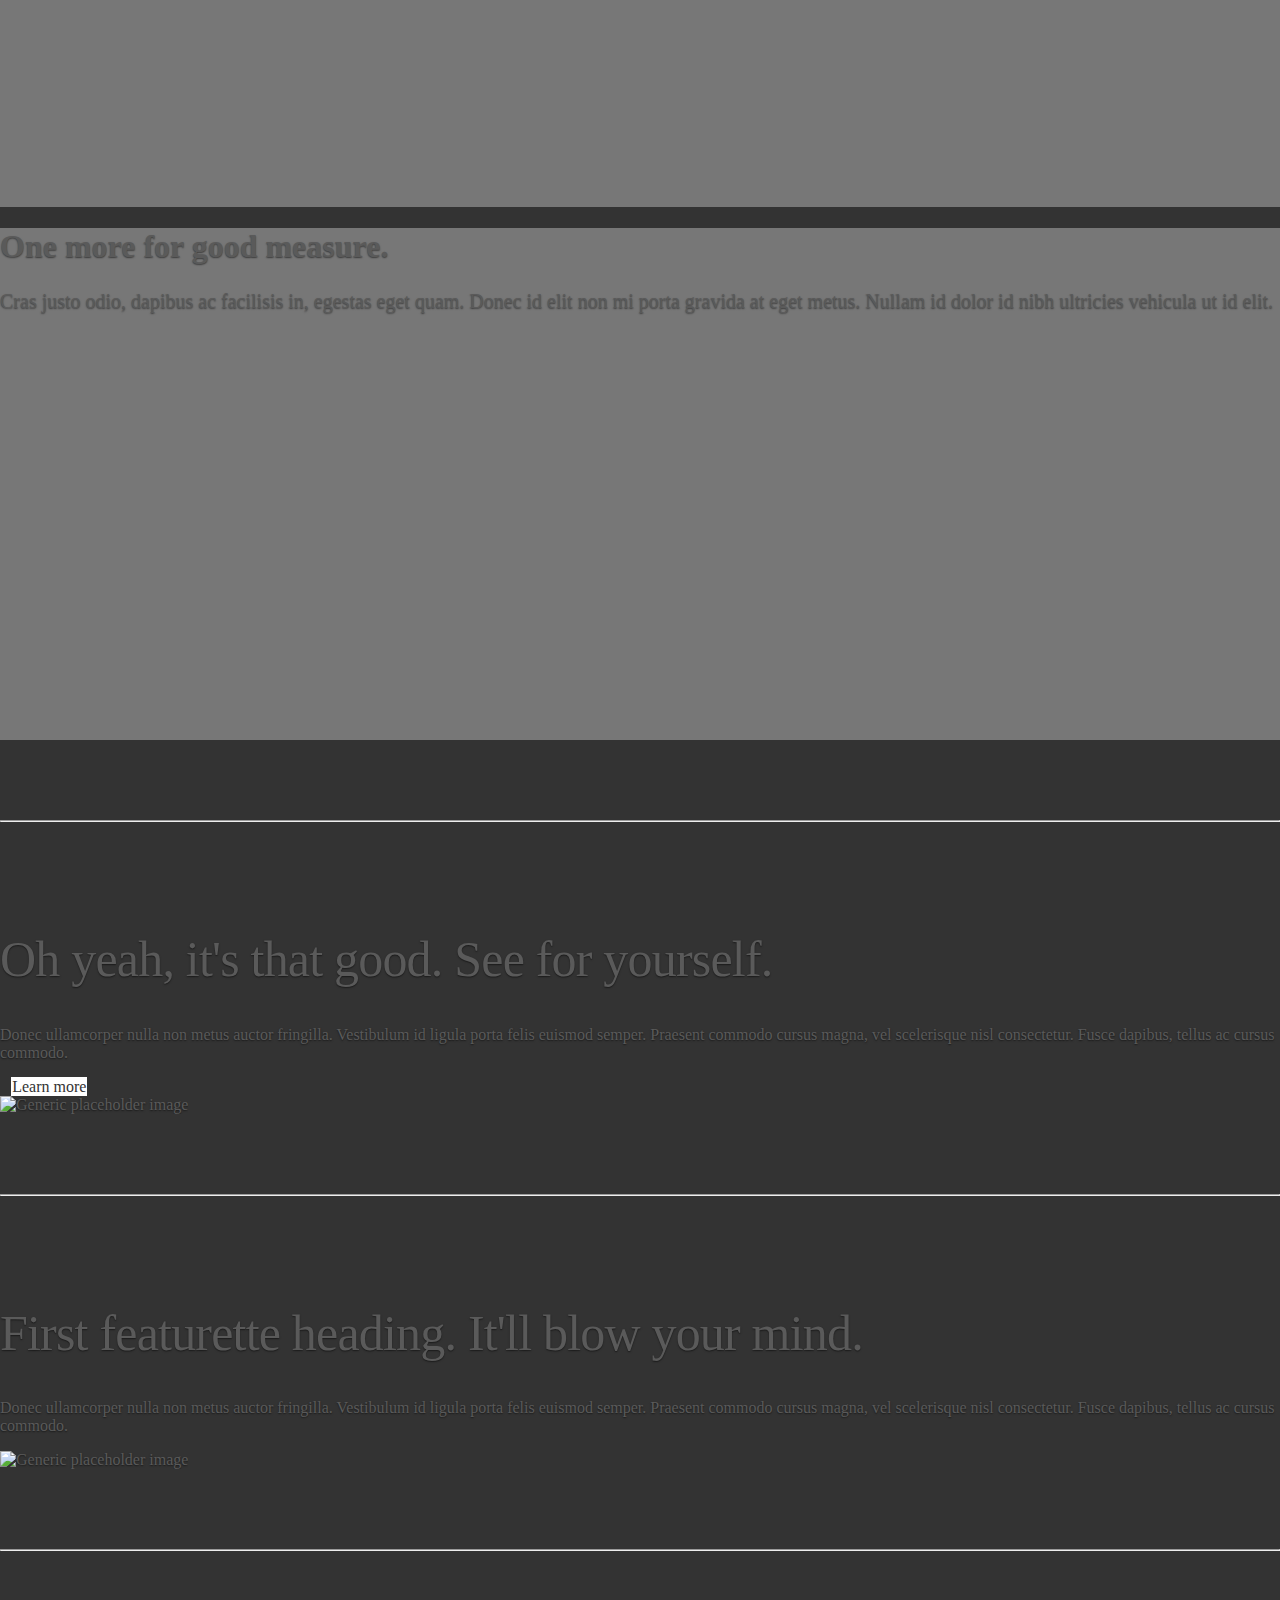
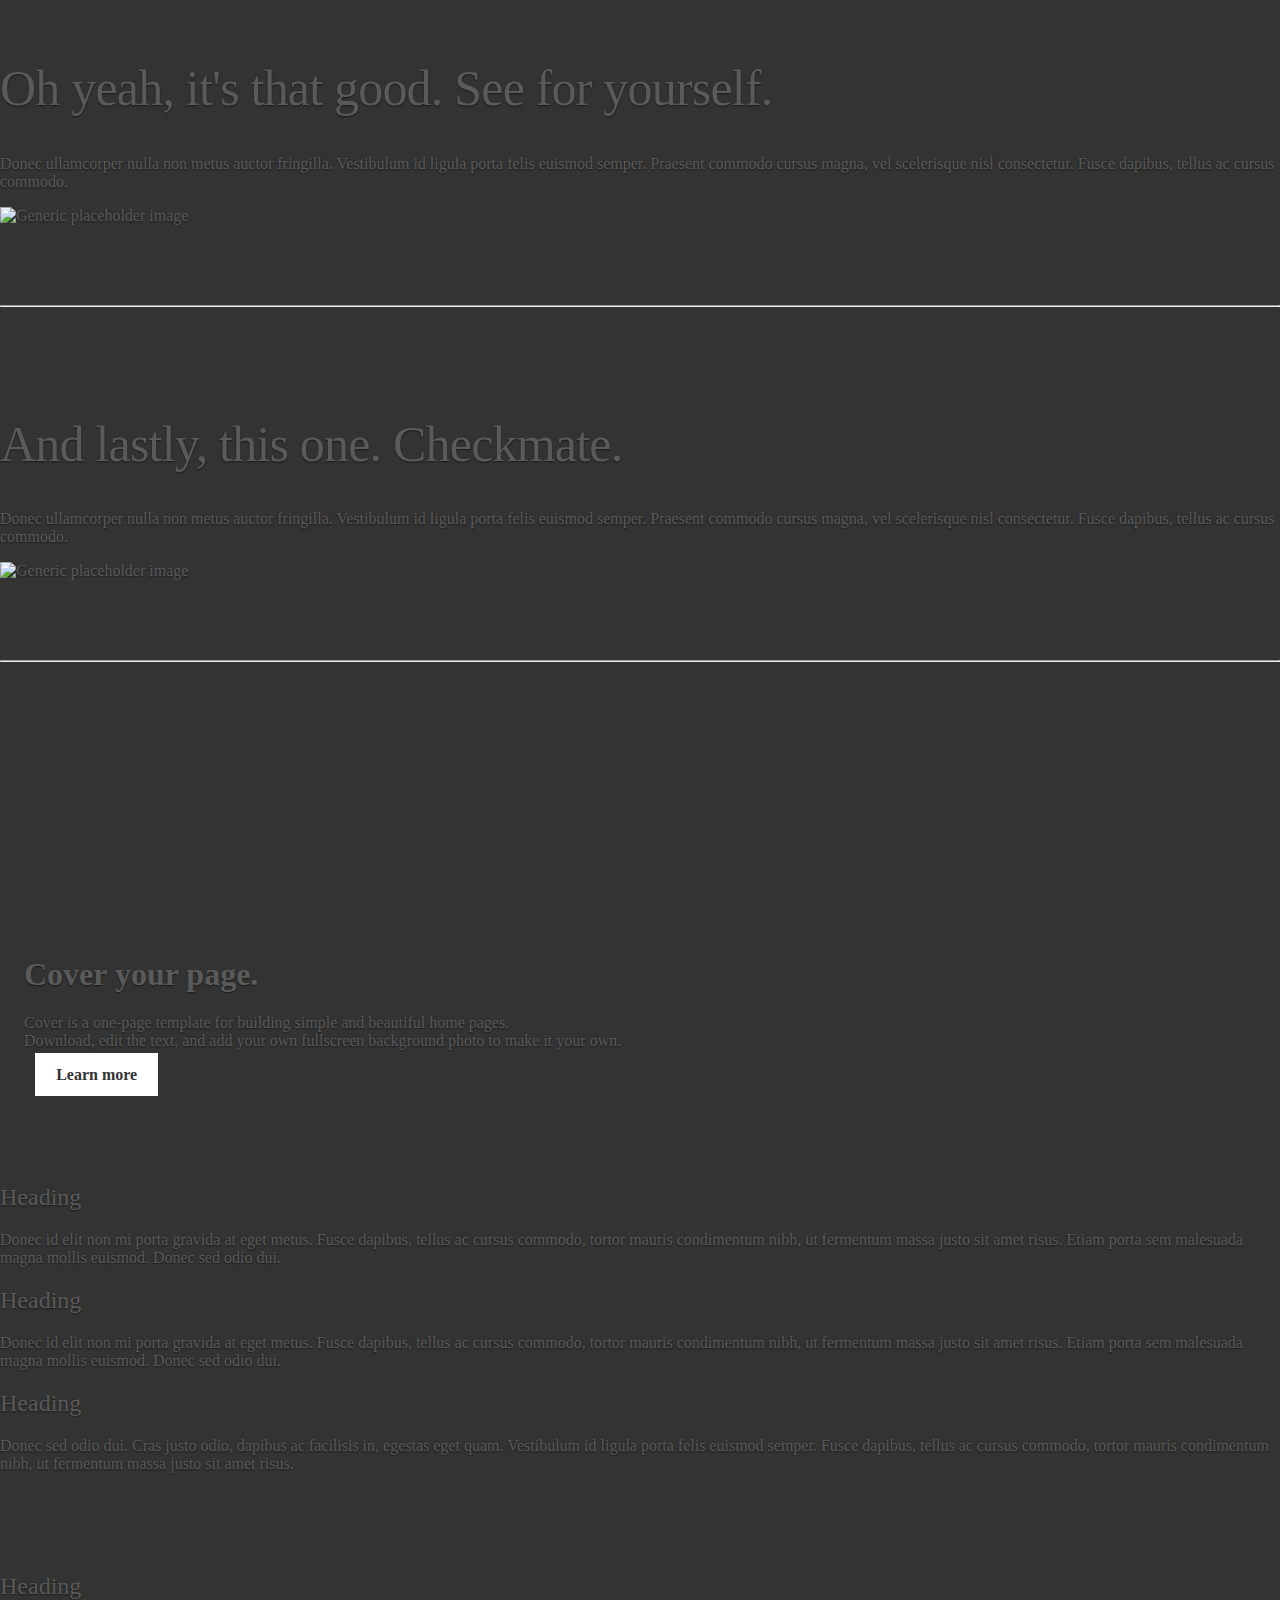
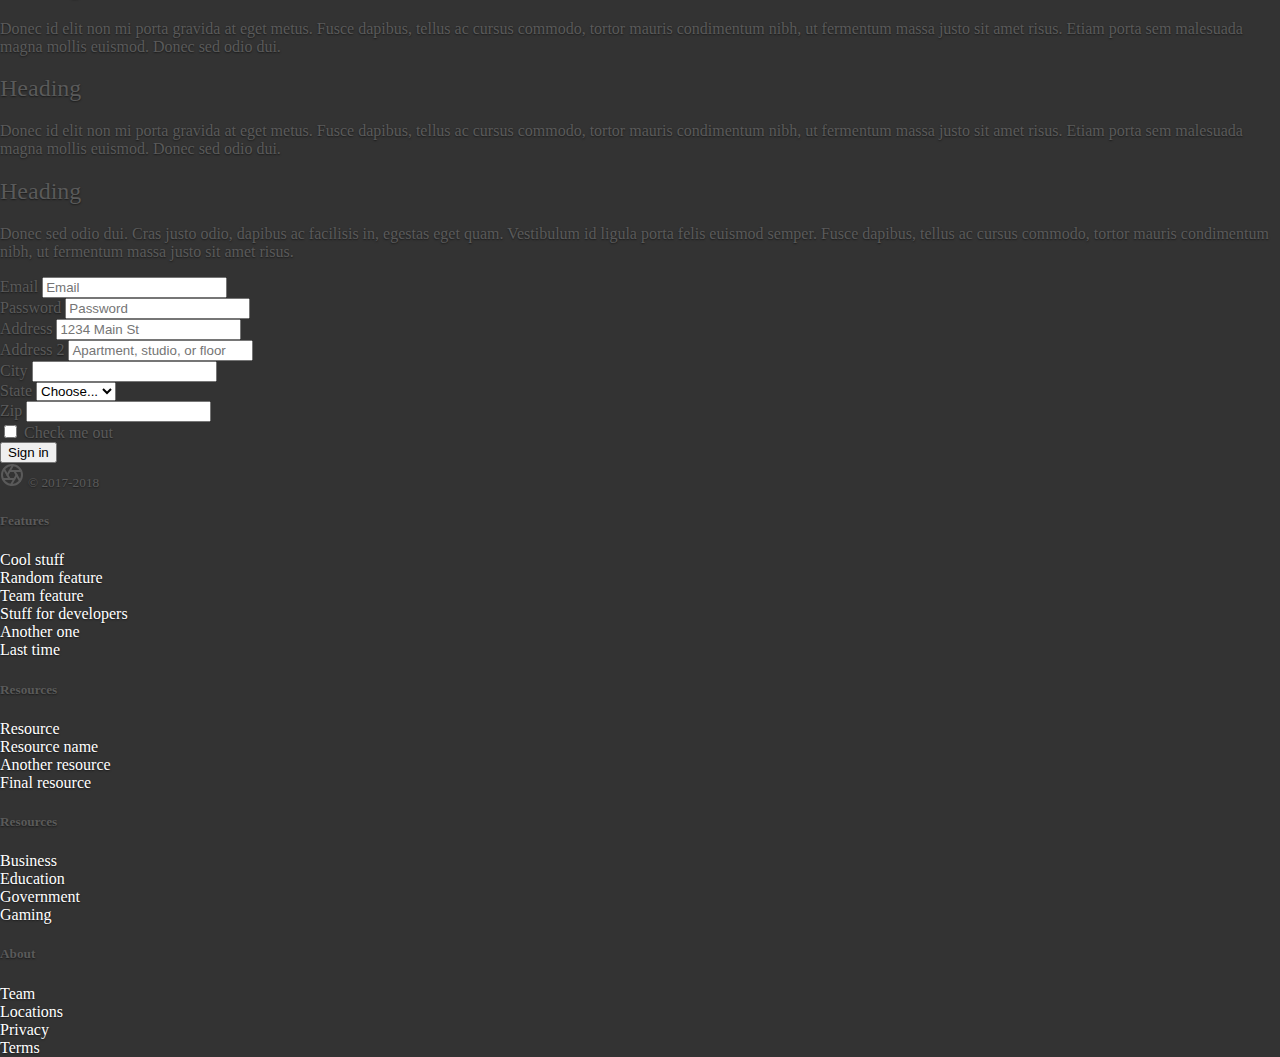
==== commit 05022e41: "Update index2.html" ====
--- a/index2.html
+++ b/index2.html
@@ -17,9 +17,7 @@
 </head>
 
 <body class="text-center">
-  <div class="container">
-
-    <header>
+  <header>
       <div class="stick-height"></div>
       <ul class="exo-menu navbar navbar-default fixed-top" id="navbar">
         <li><a class="navbar-brand" href="index.html">Geeks<b>and</b>Kicks</a></li>
@@ -211,6 +209,10 @@
         <li class="navbar-right"><a href="#">HELP</a></li>
       </ul>
     </header>
+  
+  <div class="container">
+
+    
     <section role="main" class="inner" style="padding-top:15%">
       <h1 class="cover-heading">Cover your page.</h1>
       <p class="lead">Cover is a one-page template for building simple and beautiful home pages. <br>Download, edit the text, and add your own fullscreen background photo to make it your own.</p>
--- a/css/carousel.css
+++ b/css/carousel.css
@@ -3,8 +3,6 @@
 /* Padding below the footer and lighter body text */
 
 body {
-  padding-top: 3rem;
-  padding-bottom: 3rem;
   color: #5a5a5a;
 }
 
